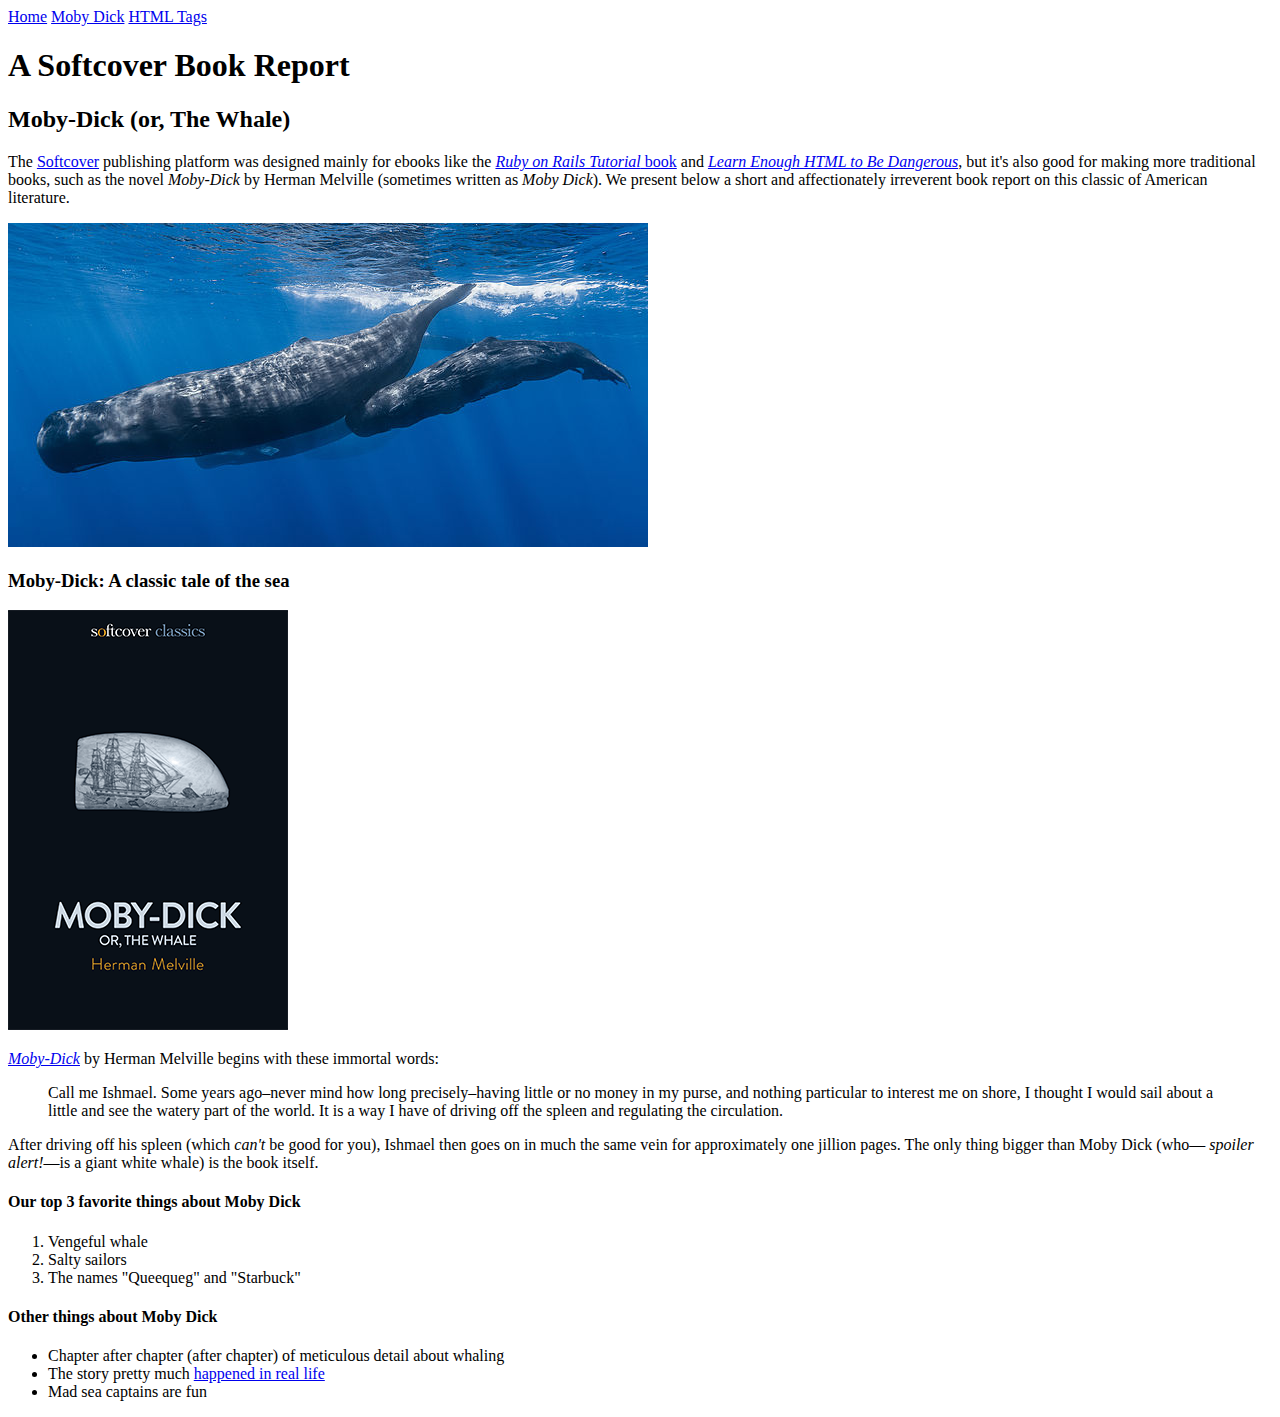
==== moby_dick.html @ dddaae7a "Added images and individual html files" ====
<!DOCTYPE html>
<html lang="en">

<head>
    <meta charset="UTF-8">
    <meta name="viewport" content="width=device-width, initial-scale=1.0">
    <title>Document</title>
</head>

<body>
    <div>
        <a href="index.html">Home</a>
        <a href="moby_dick.html">Moby Dick</a>
        <a href="tags.html">HTML Tags</a>
    </div>
    <header>
        <h1>A Softcover Book Report</h1>
        <h2>Moby-Dick (or, The Whale)</h2>
    </header>

    <div>
        <p>
            The <a href="https://www.softcover.io/">Softcover</a> publishing
            platform
            was designed mainly for ebooks like the
            <a href="https://railstutorial.org/book"><em>Ruby on Rails
                    Tutorial</em>
                book</a> and <a href="https://learnenough.com/html"><em>Learn
                    Enough
                    HTML to Be Dangerous</em></a>, but it's also good for making more
            traditional books, such as the novel <em>Moby-Dick</em> by Herman
            Melville (sometimes written as <em>Moby Dick</em>). We present
            below a
            short and affectionately irreverent book report on this classic of
            American literature.
        </p>
    </div>
    <a href="https://commons.wikimedia.org/wiki/File:Sperm_whale_pod.jpg">
        <img src="images/sperm_whales.jpg">
    </a>
    <div>
        <h3>Moby-Dick: A classic tale of the sea</h3>
        <a href="https://www.softcover.io/read/6070fb03/moby-dick" target="_blank" rel="noopener">
            <img src="images/moby_dick.png" alt="Moby Dick">
        </a>
        <p>
            <a href="https://www.softcover.io/read/6070fb03/moby-dick" target="_blank" rel="noopener">
                <em>Moby-Dick</em></a>
            by Herman Melville begins with these immortal words:
        </p>
        <blockquote>
            <p>
                <span>Call me Ishmael.</span> Some years ago–never mind how
                long
                precisely–having little or no money in my purse, and nothing
                particular to interest me on shore, I thought I would sail
                about a
                little and see the watery part of the world. It is a way I have
                of
                driving off the spleen and regulating the circulation.
            </p>
        </blockquote>
        <p>
            After driving off his spleen (which <em>can't</em> be good for
            you),
            Ishmael then goes on in much the same vein for approximately one
            jillion pages. The only thing bigger than Moby Dick (who—
            <em>spoiler
                alert!</em>—is a giant white whale) is the book itself.
        </p>
    </div>
    <div>

        <h4>Our top 3 favorite things about Moby Dick</h4>
        <ol>
            <li>Vengeful whale</li>
            <li>Salty sailors</li>
            <li>The names "Queequeg" and "Starbuck"</li>
        </ol>
    </div>

    <div>
        <h4>Other things about Moby Dick</h4>
        <ul>
            <li>
                Chapter after chapter (after chapter) of meticulous detail about
                whaling
            </li>
            <li>
                The story pretty much
                <a href="https://en.wikipedia.org/wiki/Essex_(whaleship)" target="_blank" rel="noopener">happened in
                    real life</a>
            </li>
            <li>Mad sea captains are fun</li>
        </ul>
    </div>
</body>

</html>
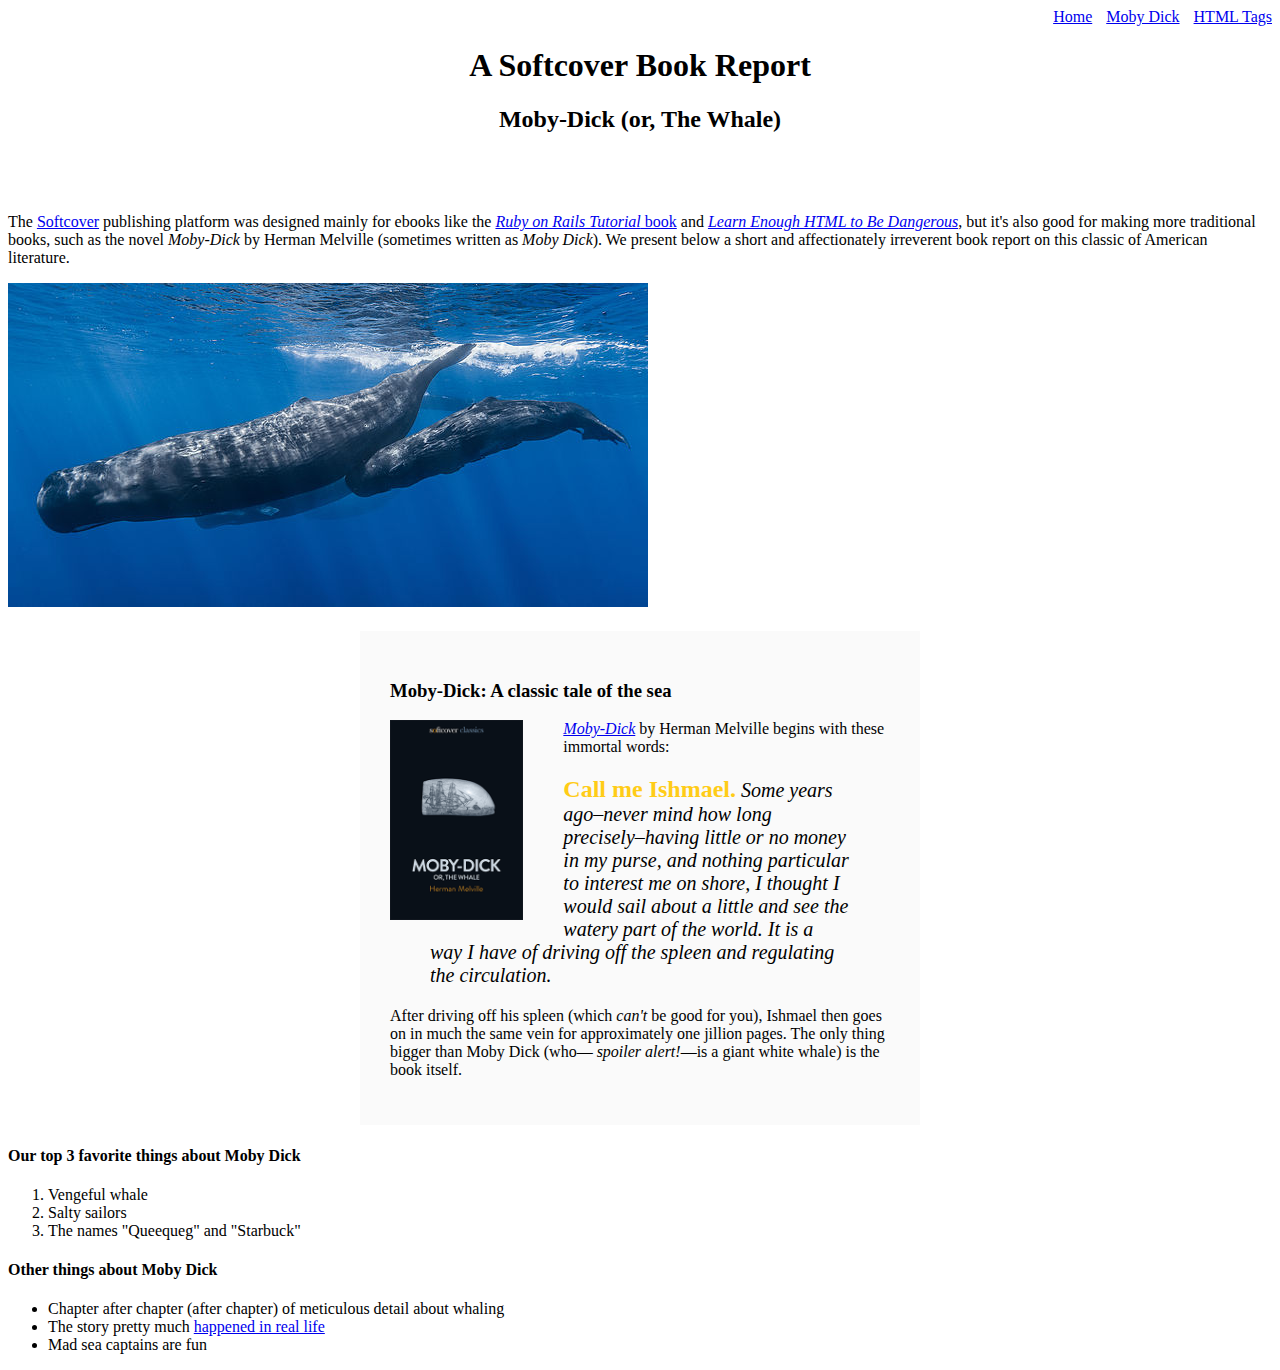
==== commit 0c6792a3: "Refactoring the Css from in line styling" ====
--- a/moby_dick.html
+++ b/moby_dick.html
@@ -5,17 +5,18 @@
     <meta charset="UTF-8">
     <meta name="viewport" content="width=device-width, initial-scale=1.0">
     <title>Document</title>
+    <link rel="stylesheet" href="css/main.css">
 </head>
 
 <body>
-    <div>
-        <a href="index.html">Home</a>
-        <a href="moby_dick.html">Moby Dick</a>
-        <a href="tags.html">HTML Tags</a>
+    <div id="main-nav" class="nav-menu">
+        <a href="index.html" class="nav-spacing">Home</a>
+        <a href="moby_dick.html" class="nav-spacing">Moby Dick</a>
+        <a href="tags.html" class="nav-spacing">HTML Tags</a>
     </div>
-    <header>
-        <h1>A Softcover Book Report</h1>
-        <h2>Moby-Dick (or, The Whale)</h2>
+    <header style="text-align: center; margin: 0 0 80px;">
+        <h1 >A Softcover Book Report</h1> <!--style="text-align: center;"-->
+        <h2 >Moby-Dick (or, The Whale)</h2> <!--style="text-align: center;"-->
     </header>
 
     <div>
@@ -36,21 +37,22 @@
         </p>
     </div>
     <a href="https://commons.wikimedia.org/wiki/File:Sperm_whale_pod.jpg">
-        <img src="images/sperm_whales.jpg">
+        <img src="images/sperm_whales.jpg" style="margin: 0 auto;">
     </a>
-    <div>
+
+    <div style="width: 500px; margin: 20px auto;padding: 30px; background-color: #fafafa;">
         <h3>Moby-Dick: A classic tale of the sea</h3>
         <a href="https://www.softcover.io/read/6070fb03/moby-dick" target="_blank" rel="noopener">
-            <img src="images/moby_dick.png" alt="Moby Dick">
+            <img src="images/moby_dick.png" alt="Moby Dick" height="200px" style="float:left; margin:0 40px 0 0;">
         </a>
         <p>
             <a href="https://www.softcover.io/read/6070fb03/moby-dick" target="_blank" rel="noopener">
                 <em>Moby-Dick</em></a>
             by Herman Melville begins with these immortal words:
         </p>
-        <blockquote>
+        <blockquote style="font-style: italic; font-size: 20px;">
             <p>
-                <span>Call me Ishmael.</span> Some years ago–never mind how
+                <span style="font-style: normal; font-size: 24px;font-weight: bold;color: #ffcc17;">Call me Ishmael.</span> Some years ago–never mind how
                 long
                 precisely–having little or no money in my purse, and nothing
                 particular to interest me on shore, I thought I would sail
--- a/css/main.css
+++ b/css/main.css
@@ -0,0 +1,6 @@
+.nav-spacing {
+    margin:0 0 0 10px;
+}
+.nav-menu {
+    text-align: right;
+}